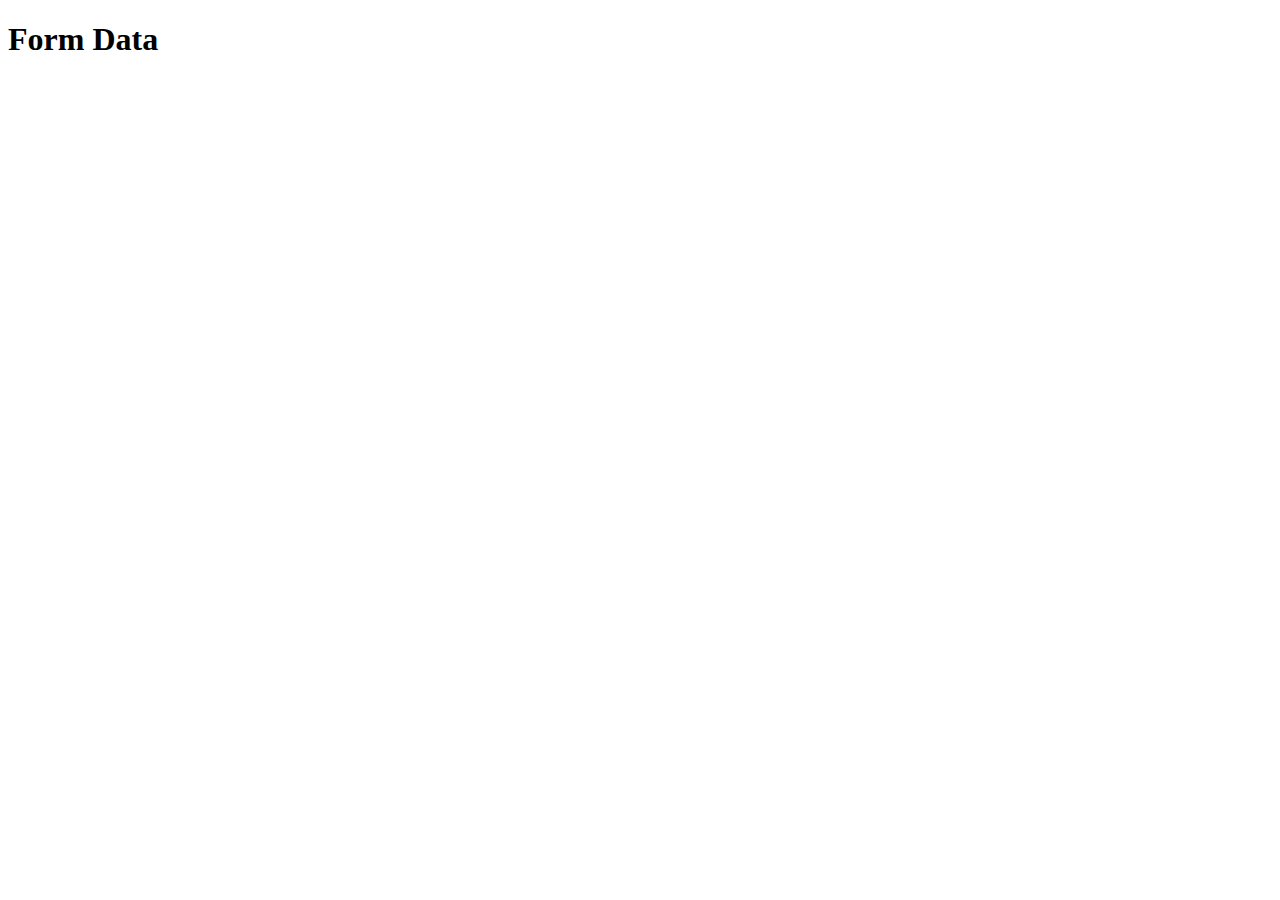
==== formResponse.html @ ad5d9c4f "added form response page" ====
<!DOCTYPE html>
<html lang="en">

<head>
    <meta charset="UTF-8">
    <meta http-equiv="X-UA-Compatible" content="IE=edge">
    <meta name="viewport" content="width=device-width, initial-scale=1.0">
    <title>Form Response</title>
</head>

<body>
    <h1>Form Data</h1>
</body>

</html>
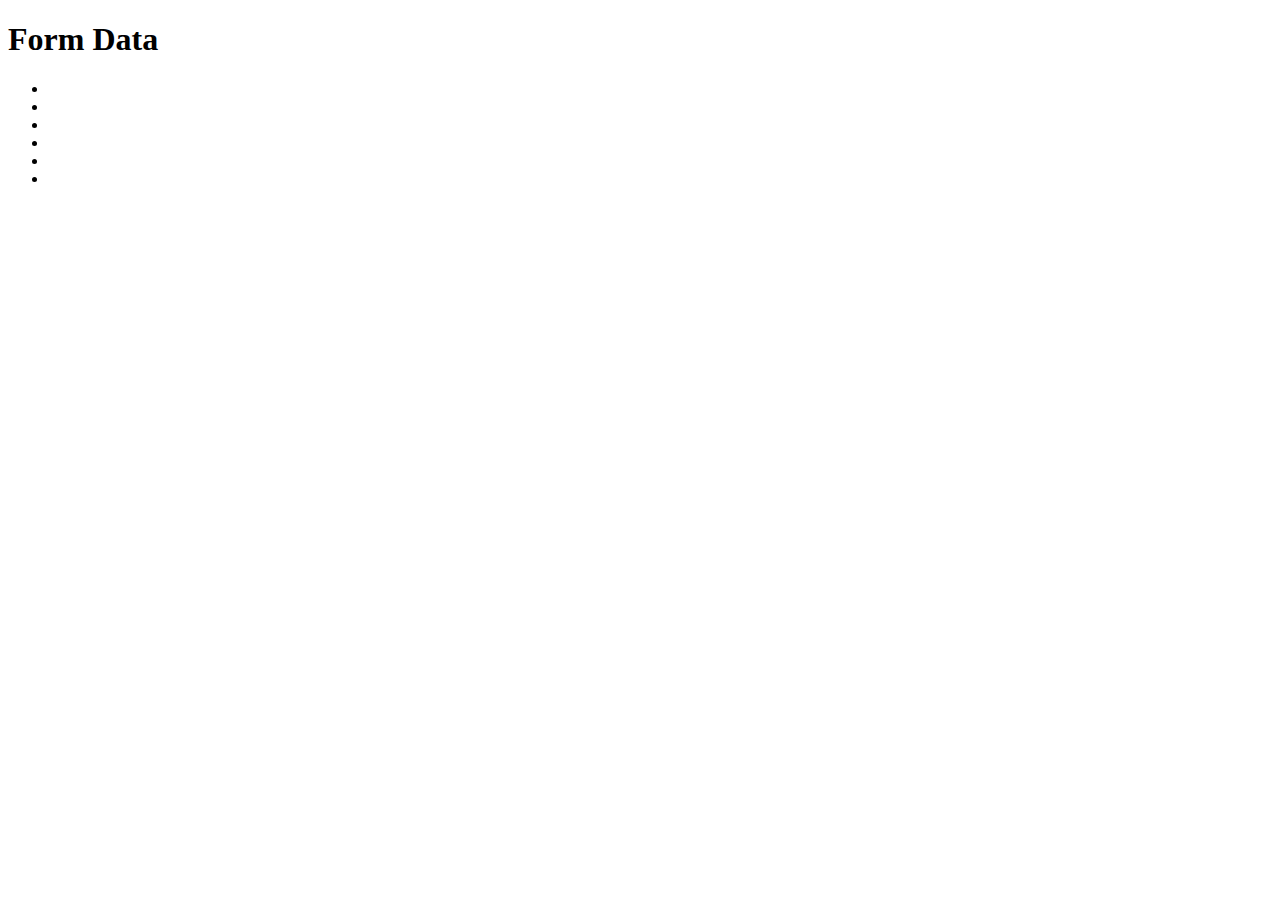
==== commit a2ca10d5: "added app.js" ====
--- a/formResponse.html
+++ b/formResponse.html
@@ -10,6 +10,16 @@
 
 <body>
     <h1>Form Data</h1>
+    <ul>
+        <li id="1"></li>
+        <li id="2"></li>
+        <li id="3"></li>
+        <li id="4"></li>
+        <li id="5"></li>
+        <li id="6"></li>
+    </ul>
+
+    <script src="app.js"></script>
 </body>
 
 </html>